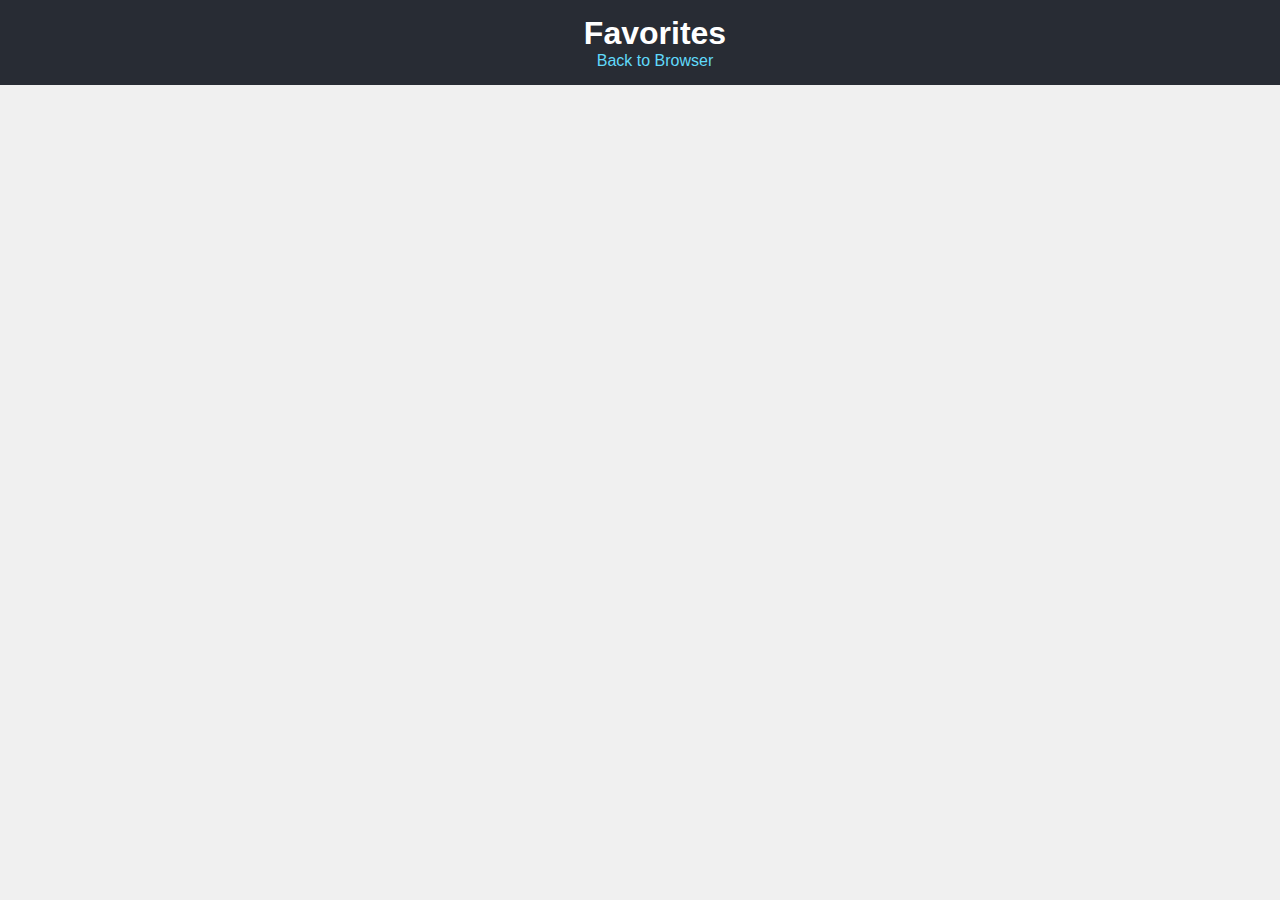
==== favorites.html @ fa30ee31 "Add files via upload" ====
<!DOCTYPE html>
<html lang="en">
<head>
    <meta charset="UTF-8">
    <meta name="viewport" content="width=device-width, initial-scale=1.0">
    <title>Favorites - Cat Browser</title>
    <link rel="stylesheet" href="styles.css">
    <link rel="icon" href="favicon.png" type="image/x-icon">
</head>
<body>
    <header>
        <h1>Favorites</h1>
        <a href="index.html">Back to Browser</a>
    </header>
    <main>
        <ul id="favorites-list"></ul>
    </main>
    <script src="favorites.js"></script>
</body>
</html>
---- styles.css ----
/* General styling for the entire application */
body {
    font-family: Arial, sans-serif;
    margin: 0;
    padding: 0;
    background-color: #f0f0f0;
    color: #333;
    display: flex;
    flex-direction: column;
    height: 100vh; /* Ensure the body takes full viewport height */
}

header {
    background-color: #282c34;
    color: white;
    padding: 15px;
    text-align: center;
    position: fixed;
    width: 100%;
    top: 0;
    left: 0;
    z-index: 1000;
}

header h1 {
    margin: 0;
}

header input[type="text"] {
    padding: 8px;
    width: 60%;
    margin: 10px 0;
    border: 1px solid #ccc;
    border-radius: 4px;
}

header button {
    padding: 8px 12px;
    margin: 0 5px;
    border: none;
    border-radius: 4px;
    background-color: #61dafb;
    color: white;
    cursor: pointer;
}

header button:hover {
    background-color: #21a1f1;
}

header a {
    color: #61dafb;
    text-decoration: none;
}

header a:hover {
    text-decoration: underline;
}

main {
    padding: 80px 20px 20px; /* Offset by header height */
    flex: 1; /* Allow main to take up remaining space */
    display: flex;
    flex-direction: column;
}

iframe {
    flex: 1; /* Ensure iframe takes up available space */
    width: 100%;
    border: none;
}

#error-message {
    color: red;
    margin-top: 10px;
}

.hidden {
    display: none;
}

/* Styles for the favorites page */
#favorites-list {
    list-style: none;
    padding: 0;
}

#favorites-list li {
    padding: 10px;
    border-bottom: 1px solid #ccc;
}

#favorites-list li a {
    color: #61dafb;
    text-decoration: none;
    font-size: 16px;
}

#favorites-list li a:hover {
    text-decoration: underline;
}
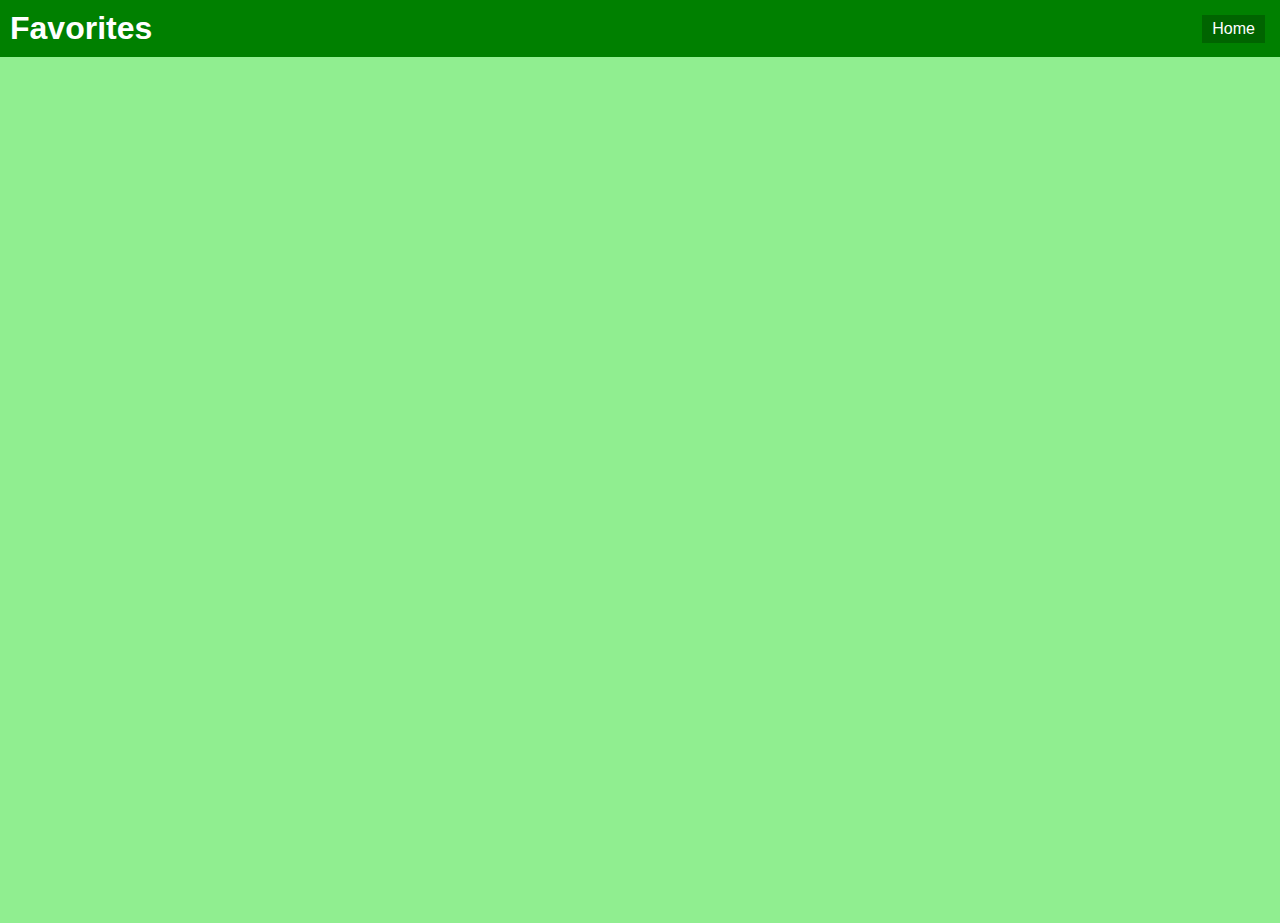
==== commit 4a87820b: "Update favorites.html" ====
--- a/favorites.html
+++ b/favorites.html
@@ -5,12 +5,12 @@
     <meta name="viewport" content="width=device-width, initial-scale=1.0">
     <title>Favorites - Cat Browser</title>
     <link rel="stylesheet" href="styles.css">
-    <link rel="icon" href="favicon.png" type="image/x-icon">
+    <link rel="icon" href="favicon.ico" type="image/x-icon">
 </head>
 <body>
     <header>
         <h1>Favorites</h1>
-        <a href="index.html">Back to Browser</a>
+        <a href="index.html">Home</a>
     </header>
     <main>
         <ul id="favorites-list"></ul>
--- a/styles.css
+++ b/styles.css
@@ -1,101 +1,113 @@
-/* General styling for the entire application */
 body {
     font-family: Arial, sans-serif;
     margin: 0;
     padding: 0;
-    background-color: #f0f0f0;
-    color: #333;
-    display: flex;
-    flex-direction: column;
-    height: 100vh; /* Ensure the body takes full viewport height */
+    background-color: lightgreen;
 }
 
 header {
-    background-color: #282c34;
-    color: white;
-    padding: 15px;
-    text-align: center;
-    position: fixed;
-    width: 100%;
-    top: 0;
-    left: 0;
-    z-index: 1000;
+    display: flex;
+    align-items: center;
+    background-color: green;
+    padding: 10px;
 }
 
 header h1 {
+    color: white;
     margin: 0;
+    flex: 1;
 }
 
 header input[type="text"] {
-    padding: 8px;
-    width: 60%;
-    margin: 10px 0;
-    border: 1px solid #ccc;
-    border-radius: 4px;
+    flex: 2;
+    margin: 0 10px;
+    padding: 5px;
 }
 
-header button {
-    padding: 8px 12px;
+header button, header a {
     margin: 0 5px;
+    padding: 5px 10px;
+    color: white;
+    background-color: darkgreen;
     border: none;
-    border-radius: 4px;
-    background-color: #61dafb;
-    color: white;
     cursor: pointer;
-}
-
-header button:hover {
-    background-color: #21a1f1;
-}
-
-header a {
-    color: #61dafb;
     text-decoration: none;
 }
 
-header a:hover {
-    text-decoration: underline;
+header button:hover, header a:hover {
+    background-color: lightgreen;
+    color: darkgreen;
 }
 
 main {
-    padding: 80px 20px 20px; /* Offset by header height */
-    flex: 1; /* Allow main to take up remaining space */
-    display: flex;
-    flex-direction: column;
+    height: calc(100vh - 50px);
 }
 
 iframe {
-    flex: 1; /* Ensure iframe takes up available space */
     width: 100%;
-    border: none;
-}
-
-#error-message {
-    color: red;
-    margin-top: 10px;
+    height: 100%;
 }
 
 .hidden {
     display: none;
 }
 
-/* Styles for the favorites page */
-#favorites-list {
-    list-style: none;
-    padding: 0;
+.modal {
+    display: flex;
+    justify-content: center;
+    align-items: center;
+    position: fixed;
+    top: 0;
+    left: 0;
+    width: 100%;
+    height: 100%;
+    background: rgba(0, 0, 0, 0.5);
 }
 
-#favorites-list li {
-    padding: 10px;
-    border-bottom: 1px solid #ccc;
+.modal-content {
+    background: white;
+    padding: 20px;
+    border-radius: 5px;
+    text-align: center;
 }
 
-#favorites-list li a {
-    color: #61dafb;
-    text-decoration: none;
-    font-size: 16px;
+.close-button {
+    position: absolute;
+    top: 10px;
+    right: 10px;
+    cursor: pointer;
 }
 
-#favorites-list li a:hover {
-    text-decoration: underline;
+.settings-container {
+    display: flex;
+    flex-direction: column;
+    align-items: center;
+    padding: 20px;
 }
+
+.settings-container h2 {
+    margin-bottom: 10px;
+}
+
+.settings-container input[type="text"] {
+    margin-bottom: 10px;
+    padding: 5px;
+    width: 200px;
+}
+
+.settings-container button {
+    padding: 5px 10px;
+    background-color: darkgreen;
+    color: white;
+    border: none;
+    cursor: pointer;
+}
+
+.settings-container button:hover {
+    background-color: lightgreen;
+    color: darkgreen;
+}
+
+.settings-container #theme-settings {
+    margin-top: 20px;
+}
